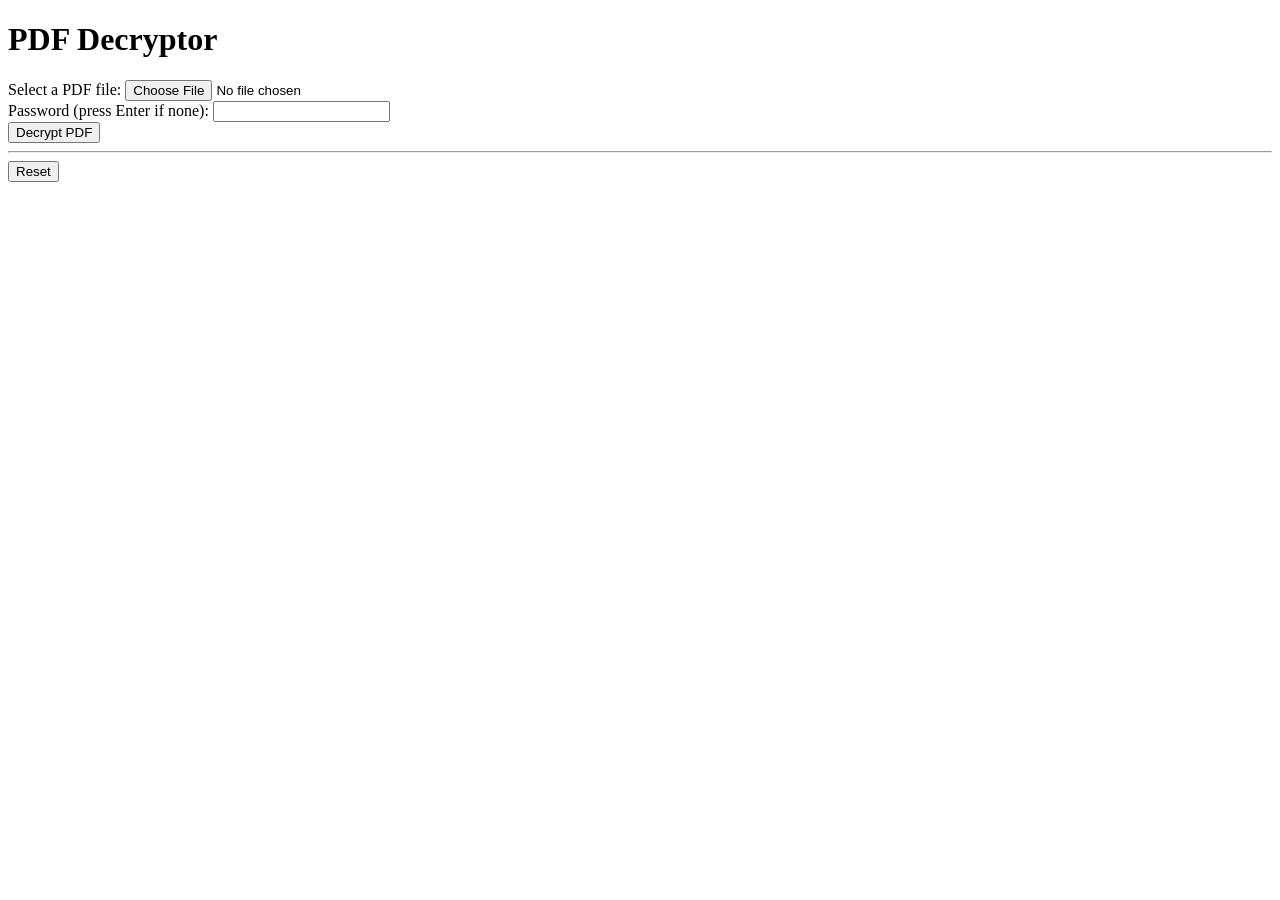
==== api/Templates/index.html @ ffd27261 "Add files via upload" ====
<!-- templates/index.html -->
<!DOCTYPE html>
<html lang="en">
<head>
    <meta charset="UTF-8">
    <meta name="viewport" content="width=device-width, initial-scale=1.0">
    <title>PDF Decryptor</title>
    <link rel="stylesheet" href="static/style.css">
    <style>
        /* Add some styles for the popup */
        .popup {
            display: none;
            position: fixed;
            bottom: 15px;
            left: 50%;
            transform: translateX(-50%);
            background-color: #4CAF50;
            color: white;
            padding: 15px;
            border-radius: 10px;
            box-shadow: 0px 0px 10px 0px #000000;
            z-index: 1;
        }
    </style>
</head>
<body>
    <h1>PDF Decryptor</h1>
    <form id="decryptForm" action="/decrypt" method="post" enctype="multipart/form-data" onsubmit="submitForm(event)">
        <label for="file">Select a PDF file:</label>
        <input type="file" name="file" accept=".pdf" required>
        <br>
        <label for="password">Password (press Enter if none):</label>
        <input type="text" name="password">
        <br>
        <button type="submit" id="decryptButton">Decrypt PDF</button><hr>
        <button type="button" onclick="resetForm()">Reset</button>
    </form>
    <div id="popup" class="popup">
        <p class="popup-content" id="popupContent"></p>
    </div>
    <script>
        function submitForm(event) {
            // Prevent the default form submission
            event.preventDefault();

            var form = document.getElementById("decryptForm");
            var formData = new FormData(form);

            var xhr = new XMLHttpRequest();
            xhr.open("POST", "/decrypt", true);
            xhr.responseType = "blob";

            xhr.onload = function () {
                if (xhr.status === 200) {
                    var filename = form.querySelector('input[type="file"]').files[0].name.replace('.pdf', '_unlocked.pdf');
                    var blob = new Blob([xhr.response], { type: "application/pdf" });
                    var link = document.createElement("a");
                    link.href = window.URL.createObjectURL(blob);
                    link.download = filename;
                    document.body.appendChild(link);
                    link.click();
                    document.body.removeChild(link);

                    // Show success message and reset form
                    document.getElementById("popupContent").innerHTML = "PDF successfully decrypted!";
                    document.getElementById("popup").style.display = "block";
                    setTimeout(function () {
                        document.getElementById("popup").style.display = "none";
                    }, 2000); // Set timeout for 2 seconds
                    resetForm();
                } else {
                    var popup = document.getElementById("popup");
                    var popupContent = document.getElementById("popupContent");
                    popupContent.innerHTML = "Error: " + xhr.responseText;
                    popup.style.display = "block";
                }
            };

            xhr.send(formData);
        }

        function resetForm() {
            document.getElementById('decryptForm').reset();
        }
    </script>
</body>
</html>
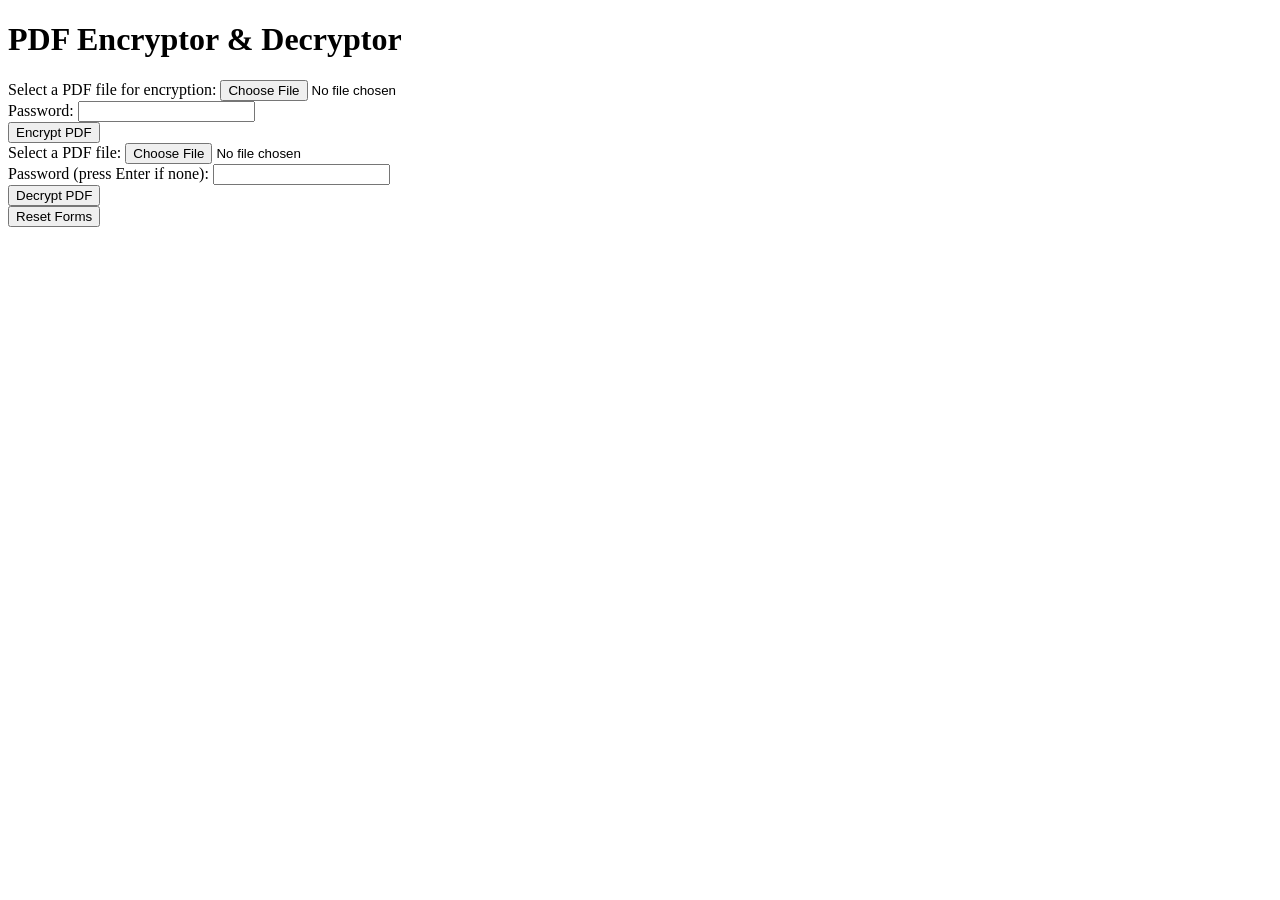
==== commit b5489b95: "Update index.html updated code for encryption" ====
--- a/api/Templates/index.html
+++ b/api/Templates/index.html
@@ -4,83 +4,80 @@
 <head>
     <meta charset="UTF-8">
     <meta name="viewport" content="width=device-width, initial-scale=1.0">
-    <title>PDF Decryptor</title>
-    <link rel="stylesheet" href="static/style.css">
-    <style>
-        /* Add some styles for the popup */
-        .popup {
-            display: none;
-            position: fixed;
-            bottom: 15px;
-            left: 50%;
-            transform: translateX(-50%);
-            background-color: #4CAF50;
-            color: white;
-            padding: 15px;
-            border-radius: 10px;
-            box-shadow: 0px 0px 10px 0px #000000;
-            z-index: 1;
-        }
-    </style>
+    <title>PDF Encryptor & Decryptor</title>
+    <link rel="stylesheet" href="static/style.css">    
 </head>
 <body>
-    <h1>PDF Decryptor</h1>
-    <form id="decryptForm" action="/decrypt" method="post" enctype="multipart/form-data" onsubmit="submitForm(event)">
-        <label for="file">Select a PDF file:</label>
-        <input type="file" name="file" accept=".pdf" required>
-        <br>
-        <label for="password">Password (press Enter if none):</label>
-        <input type="text" name="password">
-        <br>
-        <button type="submit" id="decryptButton">Decrypt PDF</button><hr>
-        <button type="button" onclick="resetForm()">Reset</button>
-    </form>
+    <h1>PDF Encryptor & Decryptor</h1>
+    <div class="clearfix">
+
+        <!-- Encrypt Form -->
+        <form id="encryptForm" action="/encrypt" method="post" enctype="multipart/form-data" onsubmit="submitForm(event, 'encrypt')">
+            <label for="file">Select a PDF file for encryption:</label>
+            <input type="file" name="file" accept=".pdf" required>
+            <br>
+            <label for="password">Password:</label>
+            <input type="text" name="password" required>
+            <br>
+            <button type="submit" id="encryptButton">Encrypt PDF</button>
+        </form>
+    
+        <!-- Decrypt Form -->
+        <form id="decryptForm" action="/decrypt" method="post" enctype="multipart/form-data" onsubmit="submitForm(event, 'decrypt')">
+            <label for="file">Select a PDF file:</label>
+            <input type="file" name="file" accept=".pdf" required>
+            <br>
+            <label for="password">Password (press Enter if none):</label>
+            <input type="text" name="password">
+            <br>
+            <button type="submit" id="decryptButton">Decrypt PDF</button>
+        </form>
+    </div>
+
+    <!-- Reset Button -->
+    <button id="resetButton" onclick="resetForms()">Reset Forms</button>
+    <!-- Popup for Success/Error Messages -->
     <div id="popup" class="popup">
         <p class="popup-content" id="popupContent"></p>
     </div>
+
     <script>
-        function submitForm(event) {
-            // Prevent the default form submission
+        function submitForm(event, operation) {
             event.preventDefault();
-
-            var form = document.getElementById("decryptForm");
+            var form = event.target;
             var formData = new FormData(form);
-
             var xhr = new XMLHttpRequest();
-            xhr.open("POST", "/decrypt", true);
-            xhr.responseType = "blob";
+            xhr.open("POST", form.action, true);
+            xhr.responseType = "json";
 
             xhr.onload = function () {
                 if (xhr.status === 200) {
-                    var filename = form.querySelector('input[type="file"]').files[0].name.replace('.pdf', '_unlocked.pdf');
-                    var blob = new Blob([xhr.response], { type: "application/pdf" });
-                    var link = document.createElement("a");
-                    link.href = window.URL.createObjectURL(blob);
-                    link.download = filename;
-                    document.body.appendChild(link);
-                    link.click();
-                    document.body.removeChild(link);
-
-                    // Show success message and reset form
-                    document.getElementById("popupContent").innerHTML = "PDF successfully decrypted!";
-                    document.getElementById("popup").style.display = "block";
-                    setTimeout(function () {
-                        document.getElementById("popup").style.display = "none";
-                    }, 2000); // Set timeout for 2 seconds
-                    resetForm();
+                    var message = "PDF " + operation + " successful!";
+                    displayPopup(message, 'success');
+                    resetForms();
                 } else {
-                    var popup = document.getElementById("popup");
-                    var popupContent = document.getElementById("popupContent");
-                    popupContent.innerHTML = "Error: " + xhr.responseText;
-                    popup.style.display = "block";
+                    var errorMessage = "Error: " + xhr.response.message;
+                    displayPopup(errorMessage, 'error');
                 }
             };
 
             xhr.send(formData);
         }
 
-        function resetForm() {
-            document.getElementById('decryptForm').reset();
+        function resetForms() {
+            document.getElementById("decryptForm").reset();
+            document.getElementById("encryptForm").reset();
+        }
+
+        function displayPopup(message, type) {
+            var popup = document.getElementById("popup");
+            var popupContent = document.getElementById("popupContent");
+            popupContent.innerHTML = message;
+            popup.className = "popup " + type;
+            popup.style.display = "block";
+            setTimeout(function () {
+                popup.style.display = "none";
+            }, 3000); // Set timeout for 3 seconds
         }
     </script>
 </body>
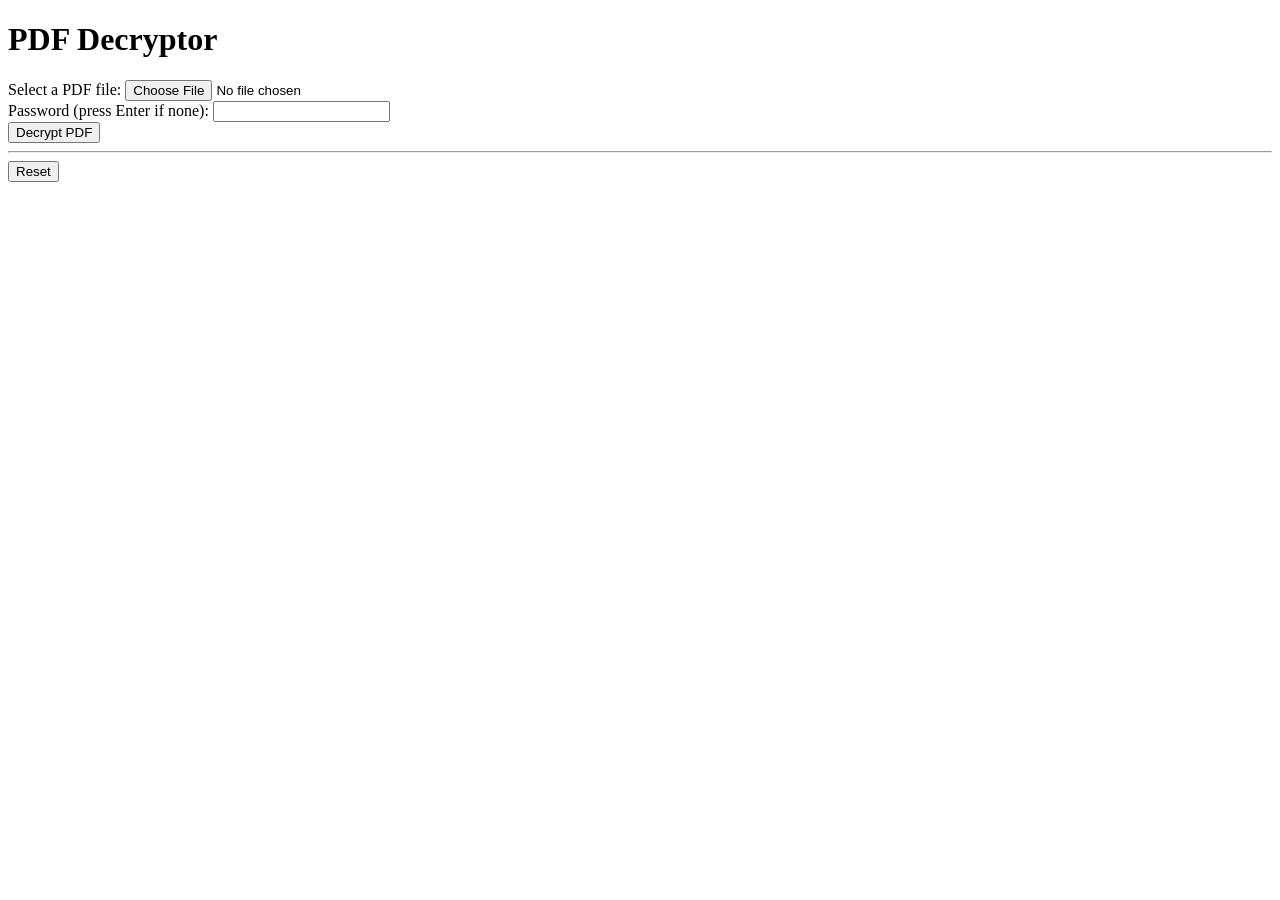
==== commit f00643ab: "Update index.html" ====
--- a/api/Templates/index.html
+++ b/api/Templates/index.html
@@ -4,80 +4,83 @@
 <head>
     <meta charset="UTF-8">
     <meta name="viewport" content="width=device-width, initial-scale=1.0">
-    <title>PDF Encryptor & Decryptor</title>
-    <link rel="stylesheet" href="static/style.css">    
+    <title>PDF Decryptor</title>
+    <link rel="stylesheet" href="static/style.css">
+    <style>
+        /* Add some styles for the popup */
+        .popup {
+            display: none;
+            position: fixed;
+            bottom: 15px;
+            left: 50%;
+            transform: translateX(-50%);
+            background-color: #4CAF50;
+            color: white;
+            padding: 15px;
+            border-radius: 10px;
+            box-shadow: 0px 0px 10px 0px #000000;
+            z-index: 1;
+        }
+    </style>
 </head>
 <body>
-    <h1>PDF Encryptor & Decryptor</h1>
-    <div class="clearfix">
-
-        <!-- Encrypt Form -->
-        <form id="encryptForm" action="/encrypt" method="post" enctype="multipart/form-data" onsubmit="submitForm(event, 'encrypt')">
-            <label for="file">Select a PDF file for encryption:</label>
-            <input type="file" name="file" accept=".pdf" required>
-            <br>
-            <label for="password">Password:</label>
-            <input type="text" name="password" required>
-            <br>
-            <button type="submit" id="encryptButton">Encrypt PDF</button>
-        </form>
-    
-        <!-- Decrypt Form -->
-        <form id="decryptForm" action="/decrypt" method="post" enctype="multipart/form-data" onsubmit="submitForm(event, 'decrypt')">
-            <label for="file">Select a PDF file:</label>
-            <input type="file" name="file" accept=".pdf" required>
-            <br>
-            <label for="password">Password (press Enter if none):</label>
-            <input type="text" name="password">
-            <br>
-            <button type="submit" id="decryptButton">Decrypt PDF</button>
-        </form>
-    </div>
-
-    <!-- Reset Button -->
-    <button id="resetButton" onclick="resetForms()">Reset Forms</button>
-    <!-- Popup for Success/Error Messages -->
+    <h1>PDF Decryptor</h1>
+    <form id="decryptForm" action="/decrypt" method="post" enctype="multipart/form-data" onsubmit="submitForm(event)">
+        <label for="file">Select a PDF file:</label>
+        <input type="file" name="file" accept=".pdf" required>
+        <br>
+        <label for="password">Password (press Enter if none):</label>
+        <input type="text" name="password">
+        <br>
+        <button type="submit" id="decryptButton">Decrypt PDF</button><hr>
+        <button type="button" onclick="resetForm()">Reset</button>
+    </form>
     <div id="popup" class="popup">
         <p class="popup-content" id="popupContent"></p>
     </div>
+    <script>
+        function submitForm(event) {
+            // Prevent the default form submission
+            event.preventDefault();
 
-    <script>
-        function submitForm(event, operation) {
-            event.preventDefault();
-            var form = event.target;
+            var form = document.getElementById("decryptForm");
             var formData = new FormData(form);
+
             var xhr = new XMLHttpRequest();
-            xhr.open("POST", form.action, true);
-            xhr.responseType = "json";
+            xhr.open("POST", "/decrypt", true);
+            xhr.responseType = "blob";
 
             xhr.onload = function () {
                 if (xhr.status === 200) {
-                    var message = "PDF " + operation + " successful!";
-                    displayPopup(message, 'success');
-                    resetForms();
+                    var filename = form.querySelector('input[type="file"]').files[0].name.replace('.pdf', '_unlocked.pdf');
+                    var blob = new Blob([xhr.response], { type: "application/pdf" });
+                    var link = document.createElement("a");
+                    link.href = window.URL.createObjectURL(blob);
+                    link.download = filename;
+                    document.body.appendChild(link);
+                    link.click();
+                    document.body.removeChild(link);
+
+                    // Show success message and reset form
+                    document.getElementById("popupContent").innerHTML = "PDF successfully decrypted!";
+                    document.getElementById("popup").style.display = "block";
+                    setTimeout(function () {
+                        document.getElementById("popup").style.display = "none";
+                    }, 2000); // Set timeout for 2 seconds
+                    resetForm();
                 } else {
-                    var errorMessage = "Error: " + xhr.response.message;
-                    displayPopup(errorMessage, 'error');
+                    var popup = document.getElementById("popup");
+                    var popupContent = document.getElementById("popupContent");
+                    popupContent.innerHTML = "Error: " + xhr.responseText;
+                    popup.style.display = "block";
                 }
             };
 
             xhr.send(formData);
         }
 
-        function resetForms() {
-            document.getElementById("decryptForm").reset();
-            document.getElementById("encryptForm").reset();
-        }
-
-        function displayPopup(message, type) {
-            var popup = document.getElementById("popup");
-            var popupContent = document.getElementById("popupContent");
-            popupContent.innerHTML = message;
-            popup.className = "popup " + type;
-            popup.style.display = "block";
-            setTimeout(function () {
-                popup.style.display = "none";
-            }, 3000); // Set timeout for 3 seconds
+        function resetForm() {
+            document.getElementById('decryptForm').reset();
         }
     </script>
 </body>
